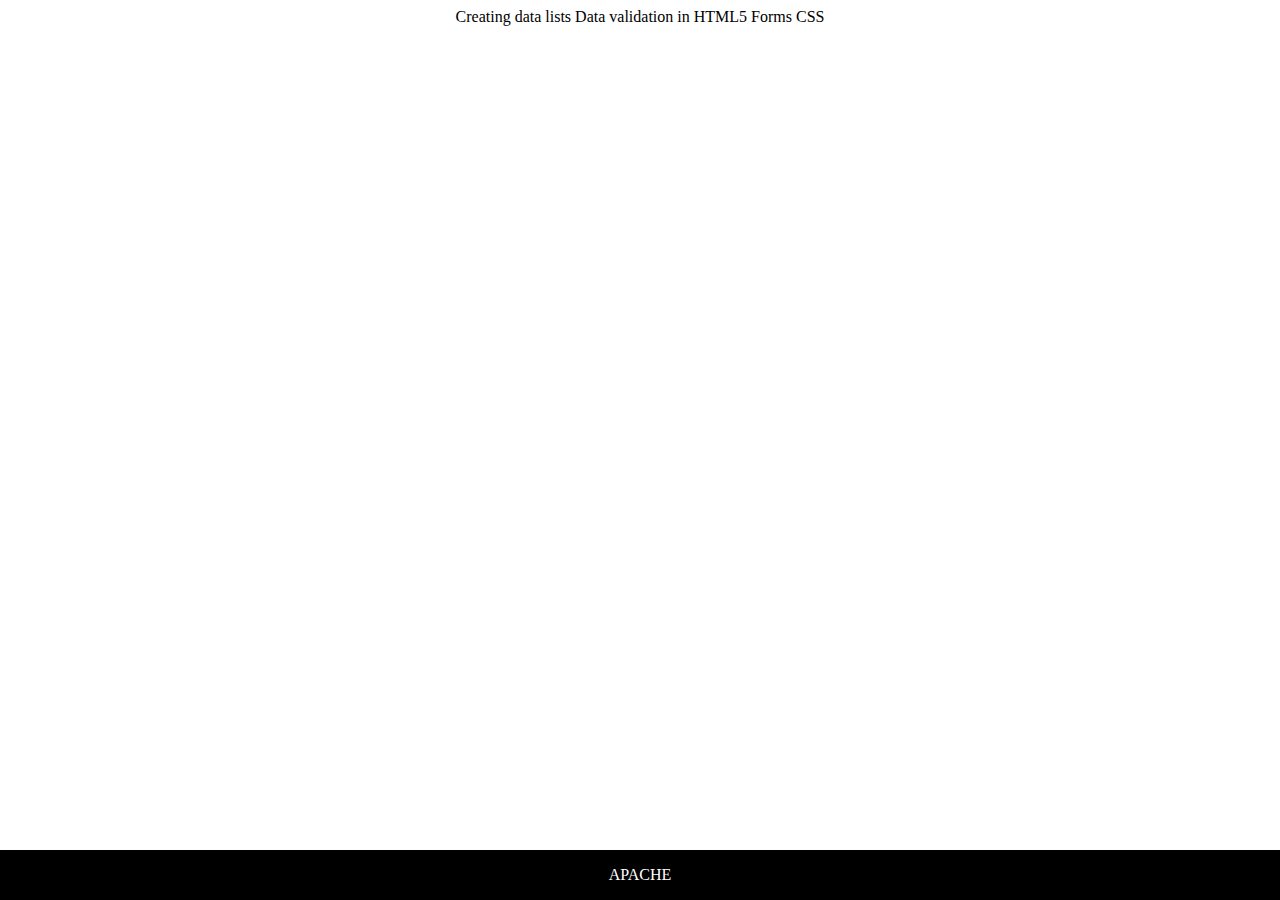
==== index.html @ 2f74aa9e "Update index.html" ====
<!DOCTYPE html>
<html>


<head>

	<style>

.center {
    margin-left: auto;
    margin-right: auto;
    width: 8
    0%;
    text-align:center;

}

.header {
	font-size: 60px;
}

.x {
	padding-top: 5px;
	padding-bottom: 30px
}

a {
    color:#ffffff;
}

a:link {
    text-decoration: none;
}

a:hover {
    text-decoration: underline;
}

p {
	font-family: "Times New Roman", Times, serif
}

#wrapper {
	min-height:100%;
	position:relative;
}

#footer {
	width:100%;
	height:50px;
	position:absolute;
	bottom:0;
	left:0;
	background:#000000;
}

</style>


	<link href src="css/	custom.css" rel="shylesheet">

</head>

<body>

    <div id="wrapper">
	<div class="center">

	    <h>Creating data lists
        Data validation in HTML5
        Forms CSS
        </h>
    
    </div>
    </div>
 
 <div id="footer">
 	<p class="center" style="color:white"> <a href="mailto:"><a href="apachestudios.com">APACHE</a></p>

</div>

</body>


</html>
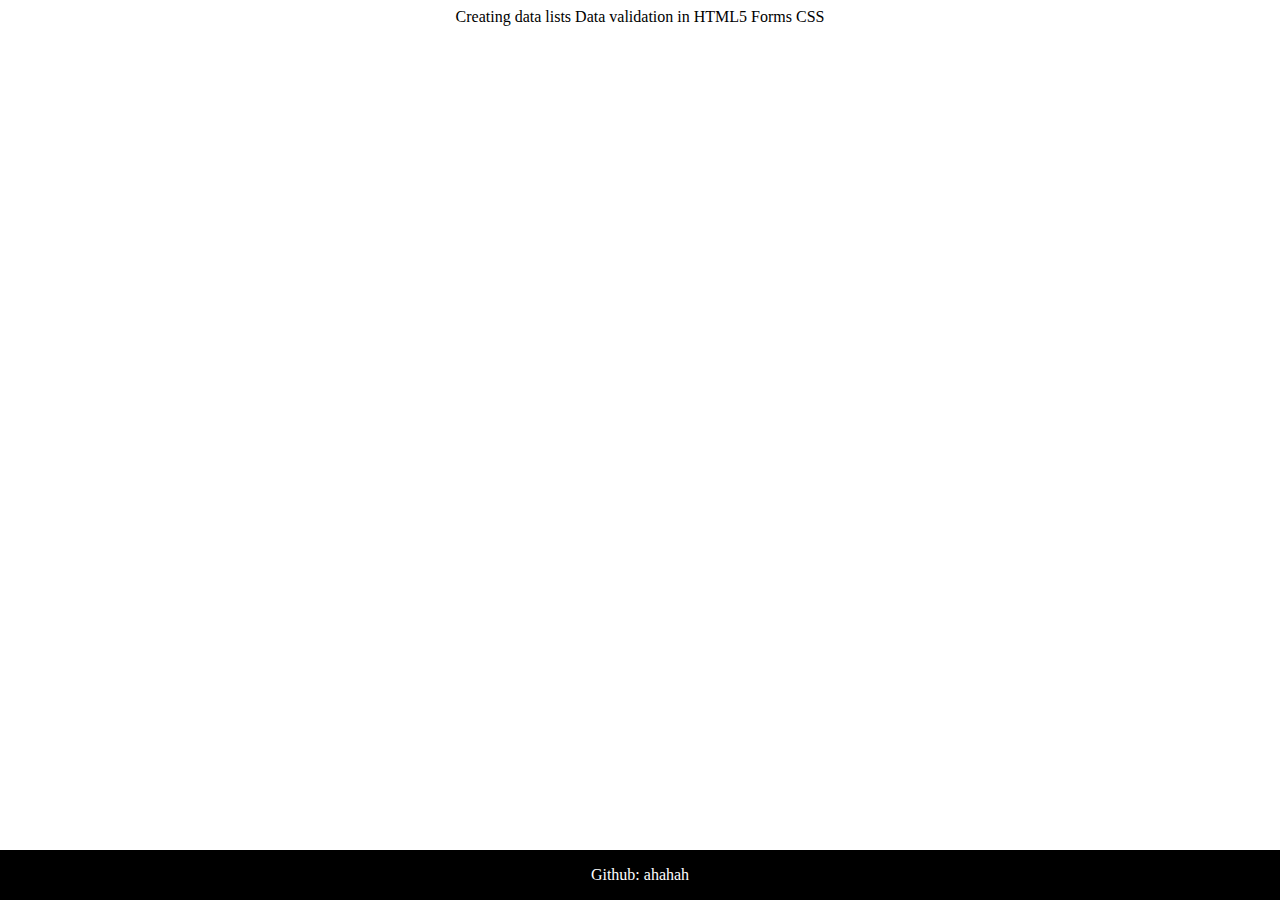
==== commit 1813edfb: "Update index.html" ====
--- a/index.html
+++ b/index.html
@@ -76,8 +76,7 @@
     </div>
  
  <div id="footer">
- 	<p class="center" style="color:white"> <a href="mailto:"><a href="apachestudios.com">APACHE</a></p>
-
+ 	<p class="center" style="color:white"> Github: <a href=""> ahahah </a> </p>
 </div>
 
 </body>
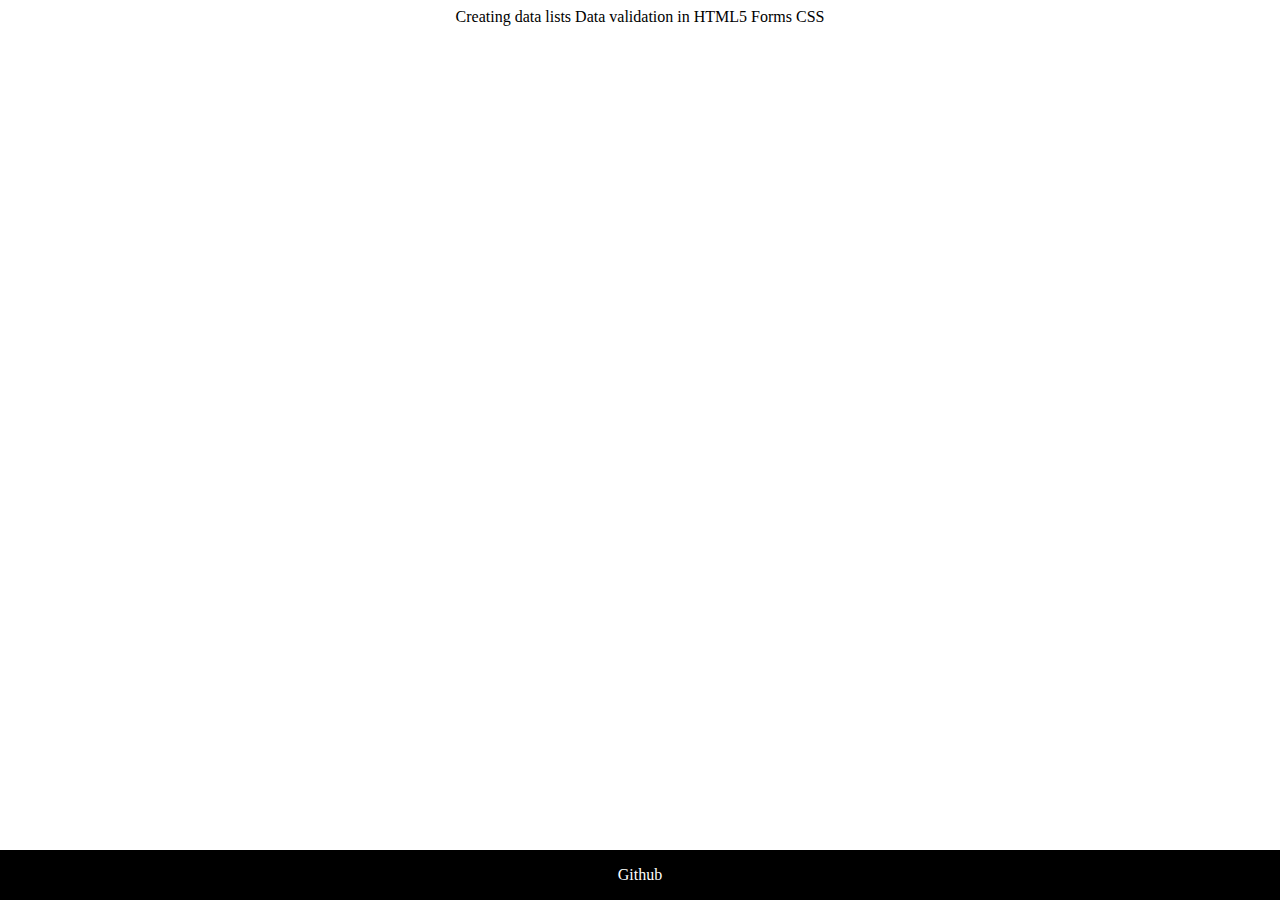
==== commit e87d9710: "Update index.html" ====
--- a/index.html
+++ b/index.html
@@ -76,7 +76,7 @@
     </div>
  
  <div id="footer">
- 	<p class="center" style="color:white"> Github: <a href=""> ahahah </a> </p>
+ 	<p class="center" style="color:white"> <a href="https://github.com/JimiPedros/30MinuteGame"> Github </a> </p>
 </div>
 
 </body>
